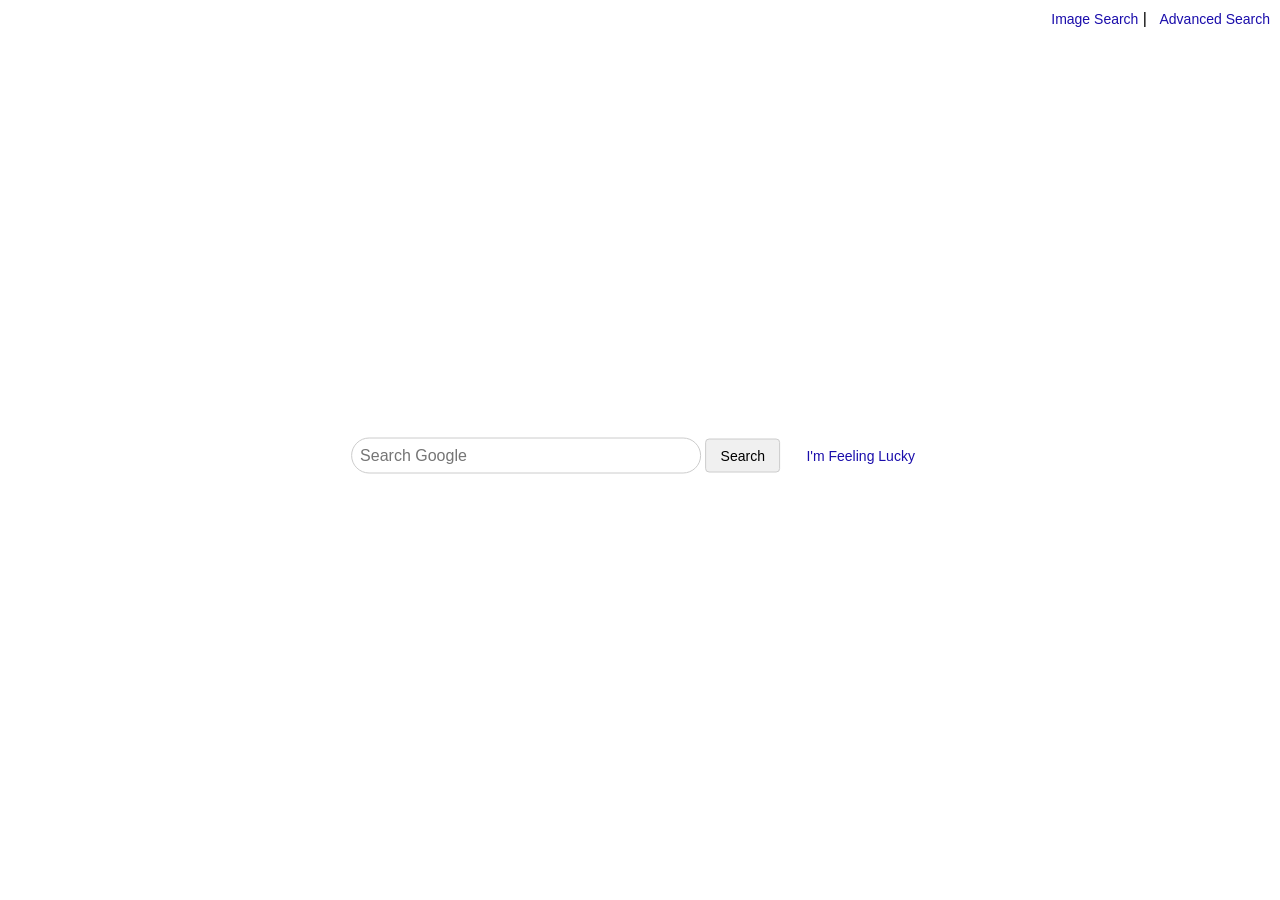
==== index.html @ fcd63d4e "Final tweaks" ====
<!DOCTYPE html>
<html lang="en">
<head>
    <meta charset="UTF-8">
    <meta name="viewport" content="width=device-width, initial-scale=1.0">
    <title>Google Search</title>
    <link rel="stylesheet" href="styles.css">
</head>
<body>
    <div id="nav-top">
        <a href="image.html">Image Search</a> |
        <a href="advanced.html">Advanced Search</a>
    </div>

    <form id="searchForm" action="https://www.google.com/search" method="get">
        <!-- Text input for query -->
        <input type="text" name="q" placeholder="Search Google" required>
        <!-- Standard search button -->
        <button type="submit">Search</button>
        <!-- I'm feeling Lucky button triggers btnI parameter -->
        <button type="submit" name="btnI" class="lucky">I'm Feeling Lucky</button>
    </form>
</body>
</html>
---- styles.css ----
* {
    box-sizing: border-box;
    margin: 0;
    padding: 0;
}

/* Body styling */
body {
    font-family: Arial, sans-serif;
    height: 100vh;
    position: relative;
}

/* Navigation styling */
#nav-top {
    position: absolute;
    top: 10px;
    right: 10px;
}
#nav-top a {
    margin-left: 8px;
    font-size: 14px;
    text-decoration: none;
    color: #1a0dab;
}

/* Center the forms */
form {
    position: absolute;
    top: 50%;
    left: 50%;
    transform: translate(-50%, -50%);
    text-align: center;
}

/* Text input styling */
input[type="text"] {
    width: 350px;
    padding: 8px;
    border: 1px solid #ccc;
    border-radius: 20px;
    font-size: 16px;
}

/* Button styling */
button {
    margin-top: 12px;
    padding: 8px 14px;
    border: 1px solid #ccc;
    border-radius: 4px;
    background-color: #f0f0f0;
    font-size: 14px;
    cursor: pointer;
}

/* I'm Feeling Lucky variant */
button.lucky {
    margin-left: 8px;
    background: none;
    border: none;
    color: #1a0dab;
}

/* Advanced Search button style */
button.advanced {
    background-color: #4285f4;
    color: white;
    border: none;
    border-radius: 4px;
    padding: 8px 16px;
    margin-top: 12px;
    font-size: 14px;
    cursor: pointer;
}

/* Hide hidden inputs */
input[type="hidden"] {
    display: none;
}
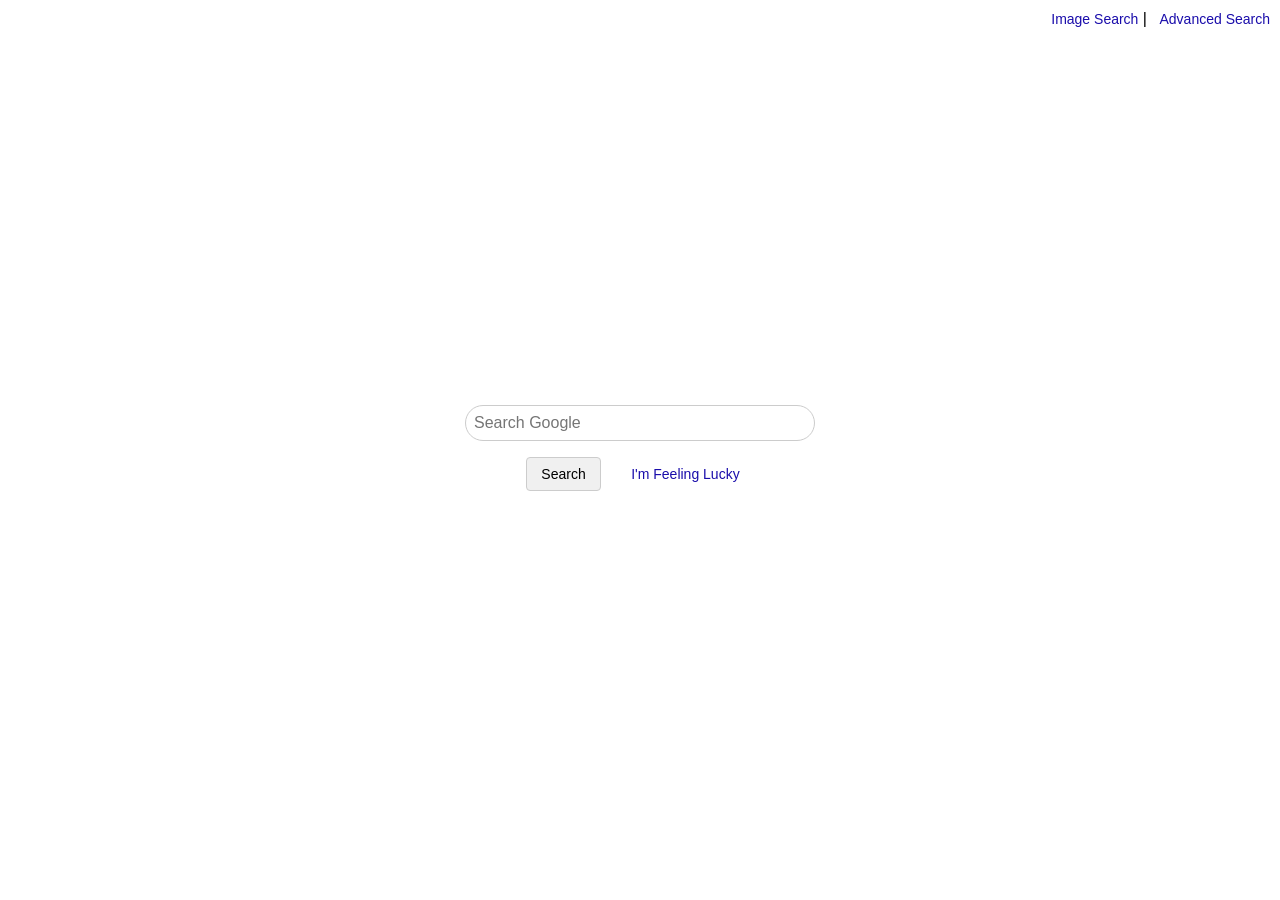
==== commit 45410973: "Update layouts & nav links per spec" ====
--- a/index.html
+++ b/index.html
@@ -7,18 +7,21 @@
     <link rel="stylesheet" href="styles.css">
 </head>
 <body>
+    <!-- Top-right navigation -->
     <div id="nav-top">
         <a href="image.html">Image Search</a> |
         <a href="advanced.html">Advanced Search</a>
     </div>
 
+    <!-- Main search form -->
     <form id="searchForm" action="https://www.google.com/search" method="get">
-        <!-- Text input for query -->
-        <input type="text" name="q" placeholder="Search Google" required>
-        <!-- Standard search button -->
-        <button type="submit">Search</button>
-        <!-- I'm feeling Lucky button triggers btnI parameter -->
-        <button type="submit" name="btnI" class="lucky">I'm Feeling Lucky</button>
+        <div class="field">
+            <input type="text" name="q" placeholder="Search Google" required>
+        </div>
+        <div class="buttons">
+            <button type="submit">Search</button>
+            <button type="submit" name="btnI" class="lucky">I'm Feeling Lucky</button>
+        </div>
     </form>
 </body>
-</html>+</html>
--- a/styles.css
+++ b/styles.css
@@ -1,18 +1,15 @@
-
 * {
     box-sizing: border-box;
     margin: 0;
     padding: 0;
 }
 
-/* Body styling */
 body {
     font-family: Arial, sans-serif;
     height: 100vh;
     position: relative;
 }
 
-/* Navigation styling */
 #nav-top {
     position: absolute;
     top: 10px;
@@ -25,7 +22,7 @@
     color: #1a0dab;
 }
 
-/* Center the forms */
+/* Center forms on page */
 form {
     position: absolute;
     top: 50%;
@@ -34,7 +31,18 @@
     text-align: center;
 }
 
-/* Text input styling */
+/* Spacing for form fields */
+.field {
+    margin-bottom: 12px;
+}
+
+/* Buttons wrapper for centering */
+.buttons {
+    margin-top: 12px;
+    text-align: center;
+}
+
+/* Input styling */
 input[type="text"] {
     width: 350px;
     padding: 8px;
@@ -43,9 +51,9 @@
     font-size: 16px;
 }
 
-/* Button styling */
+/* Default button styling */
 button {
-    margin-top: 12px;
+    margin: 4px;
     padding: 8px 14px;
     border: 1px solid #ccc;
     border-radius: 4px;
@@ -54,12 +62,12 @@
     cursor: pointer;
 }
 
-/* I'm Feeling Lucky variant */
+/* 'I'm Feeling Lucky' variant */
 button.lucky {
-    margin-left: 8px;
     background: none;
     border: none;
     color: #1a0dab;
+    margin-left: 8px;
 }
 
 /* Advanced Search button style */
@@ -67,7 +75,6 @@
     background-color: #4285f4;
     color: white;
     border: none;
-    border-radius: 4px;
     padding: 8px 16px;
     margin-top: 12px;
     font-size: 14px;
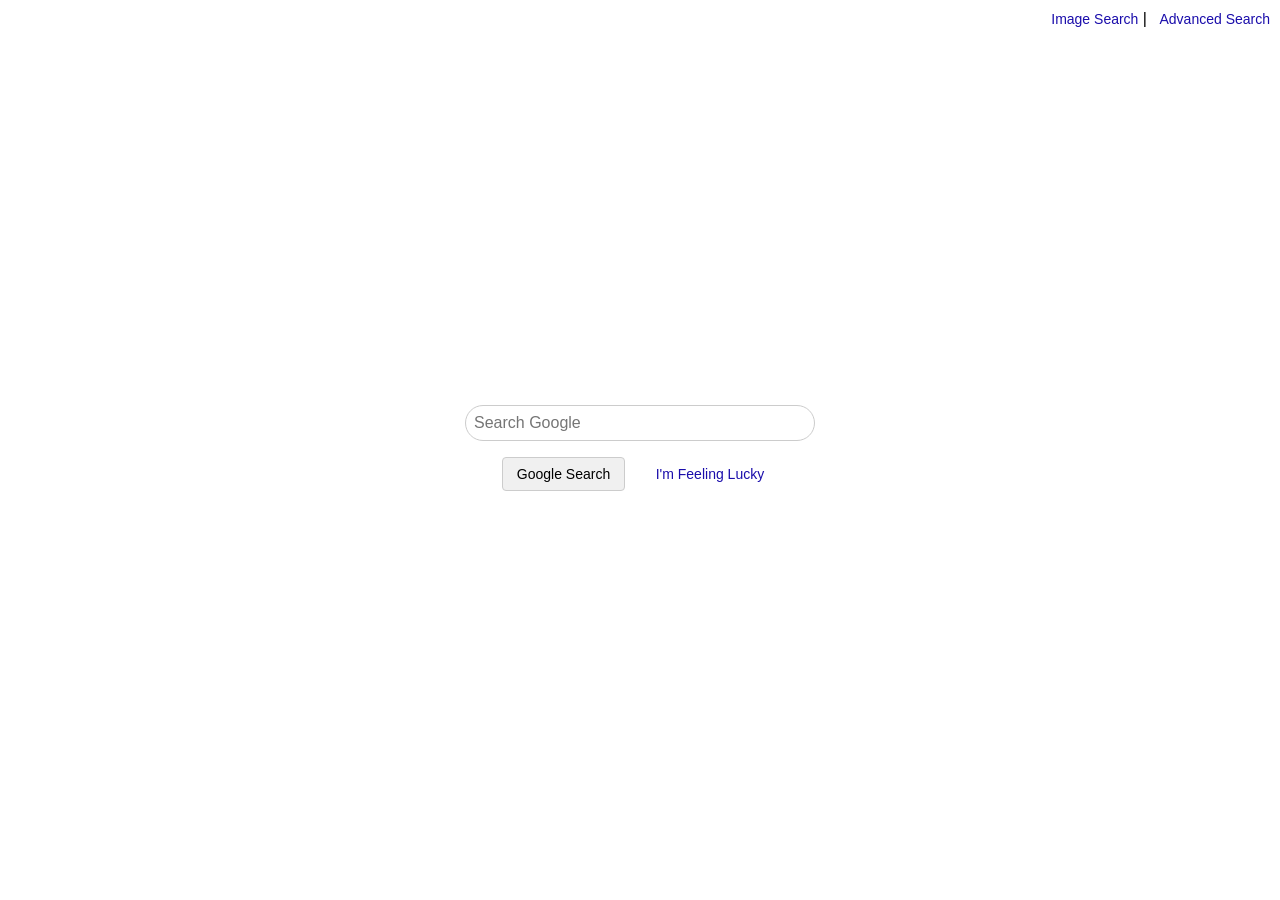
==== commit 2eb4f2e7: "Final commit for submission" ====
--- a/index.html
+++ b/index.html
@@ -19,7 +19,7 @@
             <input type="text" name="q" placeholder="Search Google" required>
         </div>
         <div class="buttons">
-            <button type="submit">Search</button>
+            <button type="submit">Google Search</button>
             <button type="submit" name="btnI" class="lucky">I'm Feeling Lucky</button>
         </div>
     </form>
--- a/styles.css
+++ b/styles.css
@@ -31,9 +31,10 @@
     text-align: center;
 }
 
-/* Spacing for form fields */
+/* Spacing for form fields and left-align labels/inputs */
 .field {
     margin-bottom: 12px;
+    text-align: left;
 }
 
 /* Buttons wrapper for centering */
